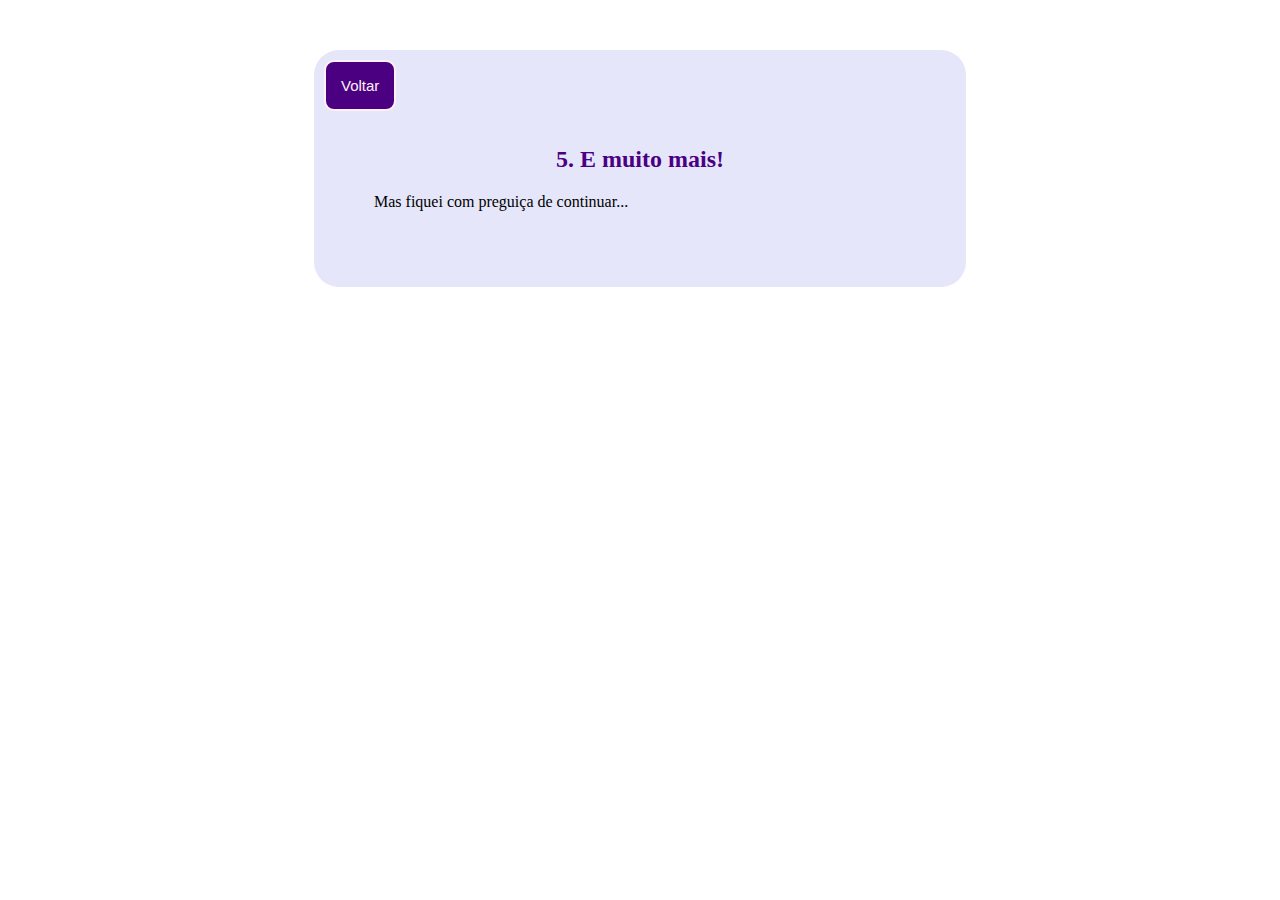
==== numero5.html @ 1602c285 "Add files via upload" ====
<!DOCTYPE html>
<html lang="en">

<head>
    <meta charset="UTF-8">
    <meta name="viewport" content="width=device-width, initial-scale=1.0">
    <title>Razão Número 5</title>
    <link rel="stylesheet" href="styles.css" />
</head>

<body>
    <section class="menu2">
        <a href="numero4.html" class="link">
            <button class="voltar">Voltar</button>
        </a>
        <br></br>
        <h2>5. E muito mais!</h2>
        <p>Mas fiquei com preguiça de continuar...</p>
    </section>
</body>

</html>
---- styles.css ----
body {
    background-image: url(https:i.pinimg.com/736x/d2/92/96/d2929647b64ce5101e20814e35454ed8.jpg);
    background-size: 90%;
    font-family: "Lucida Console";
}

.menu, .menu2 {
    display: block;
    position:relative;
    text-align: justify;
    padding-top: 10px;
    padding-left: 10px;
    padding-right: 10px;
    padding-bottom: 10px;
    margin-top: 50px;
    margin-left: auto;
    margin-right: auto;
    border-radius: 25px;
    background-color: Lavender;
    width: 50%;
}

.menu2 {
    padding-bottom: 60px;
}

.title, h2 {
    color: Indigo;
    text-align: center;
}

p {
    margin-left: 50px;
    margin-right: 65px;
}

h1 {
    margin-left: 40px;
    margin-right: 40px;
}

.gif1, img {
    display: block;
    margin: auto;
    width: 45%;
}

.start, .voltar, .proximo {
    background-color: Indigo;
    color: LavenderBlush;
    font-size: 15px;
    padding: 15px;
    border-color: LavenderBlush;
    border-radius: 10px;
    border-style: solid;
}

.start {
    display: block;
    margin: auto;
}

.voltar {
    size: 20px;
    float: left;
}

.proximo {
    float: inline-end;
}

.start:hover, .voltar:hover, .proximo:hover {
    background-color: rgb(47, 2, 80);
}

.start:active, .voltar:active, .proximo:active {
    background-color: rgb(34, 1, 58);
}

h2 {
    margin-top: 50px;
}

.link {
    text-decoration: none;
}
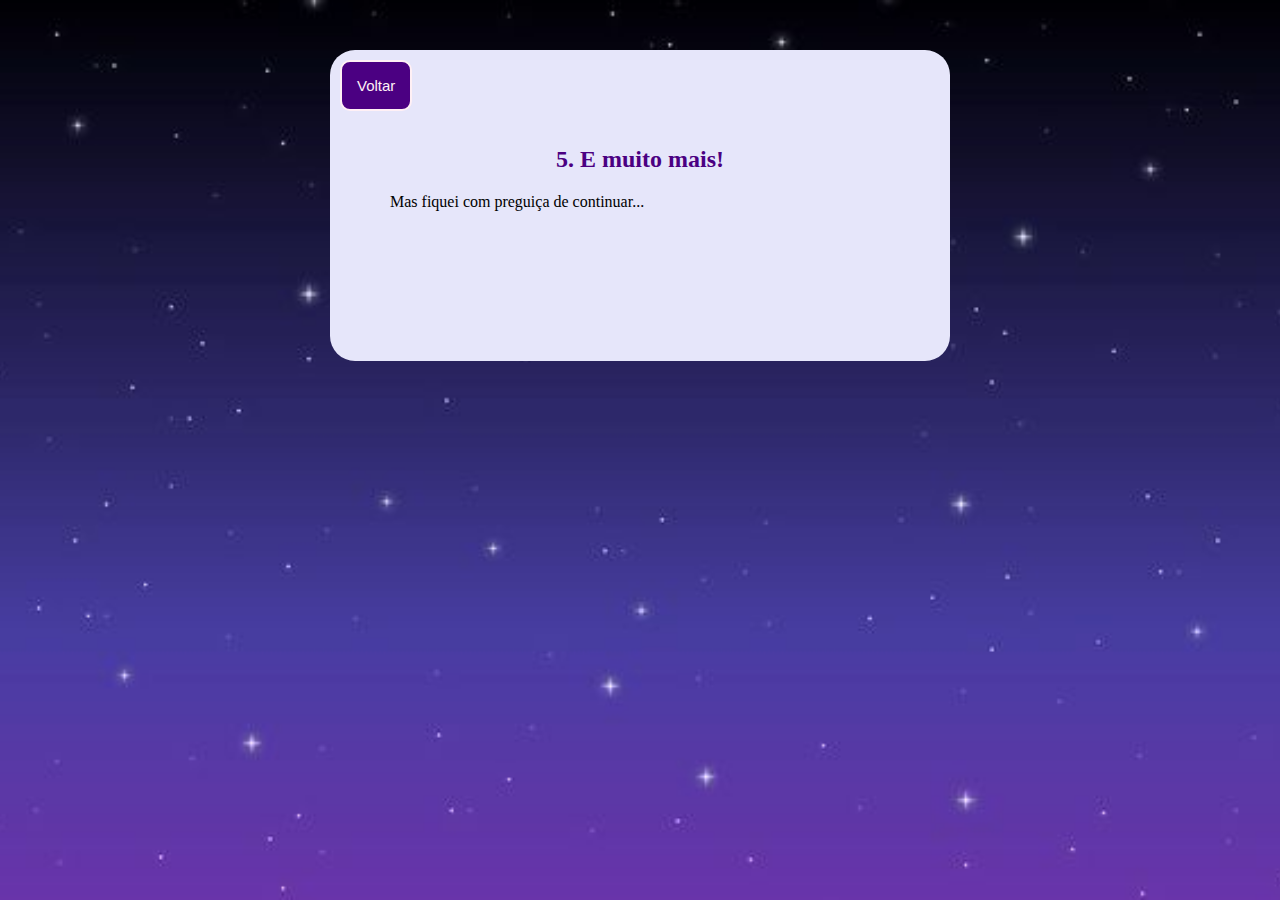
==== commit 173e9ec0: "Update numero5.html" ====
--- a/numero5.html
+++ b/numero5.html
@@ -9,7 +9,7 @@
 </head>
 
 <body>
-    <section class="menu2">
+    <section class="menu2" style="padding-bottom: 150px;">
         <a href="numero4.html" class="link">
             <button class="voltar">Voltar</button>
         </a>
@@ -19,4 +19,4 @@
     </section>
 </body>
 
-</html>+</html>
--- a/styles.css
+++ b/styles.css
@@ -1,27 +1,51 @@
-body {
-    background-image: url(https:i.pinimg.com/736x/d2/92/96/d2929647b64ce5101e20814e35454ed8.jpg);
-    background-size: 90%;
-    font-family: "Lucida Console";
+html, body {
+    margin: 0;
+    padding: 0;
+    min-height: 100%;
 }
 
+/* Set background on html to ensure full coverage */
+html {
+    height: 100%;
+}
+
+/* Configure background on body */
+body {
+    background-image: url(stars.jpg);
+    background-size: cover;
+    background-position: center;
+    background-repeat: no-repeat;
+    background-attachment: fixed;
+    font-family: "Lucida Console";
+    min-height: 100vh;
+    display: flex;
+    flex-direction: column;
+}
+
+/* Rest of your existing styles */
 .menu, .menu2 {
     display: block;
-    position:relative;
+    position: relative;
     text-align: justify;
-    padding-top: 10px;
-    padding-left: 10px;
-    padding-right: 10px;
-    padding-bottom: 10px;
-    margin-top: 50px;
-    margin-left: auto;
-    margin-right: auto;
+    padding: 10px;
+    margin: 50px auto;
     border-radius: 25px;
     background-color: Lavender;
     width: 50%;
+    max-width: 600px;
+    min-width: 300px;
 }
 
 .menu2 {
     padding-bottom: 60px;
+}
+
+@media (max-width: 768px) {
+    .menu, .menu2 {
+        width: 90%;
+        margin: 20px auto;
+        border-radius: 15px;
+    }
 }
 
 .title, h2 {
@@ -30,13 +54,11 @@
 }
 
 p {
-    margin-left: 50px;
-    margin-right: 65px;
+    margin: 0 50px;
 }
 
 h1 {
-    margin-left: 40px;
-    margin-right: 40px;
+    margin: 0 40px;
 }
 
 .gif1, img {
@@ -83,4 +105,4 @@
 
 .link {
     text-decoration: none;
-}+}
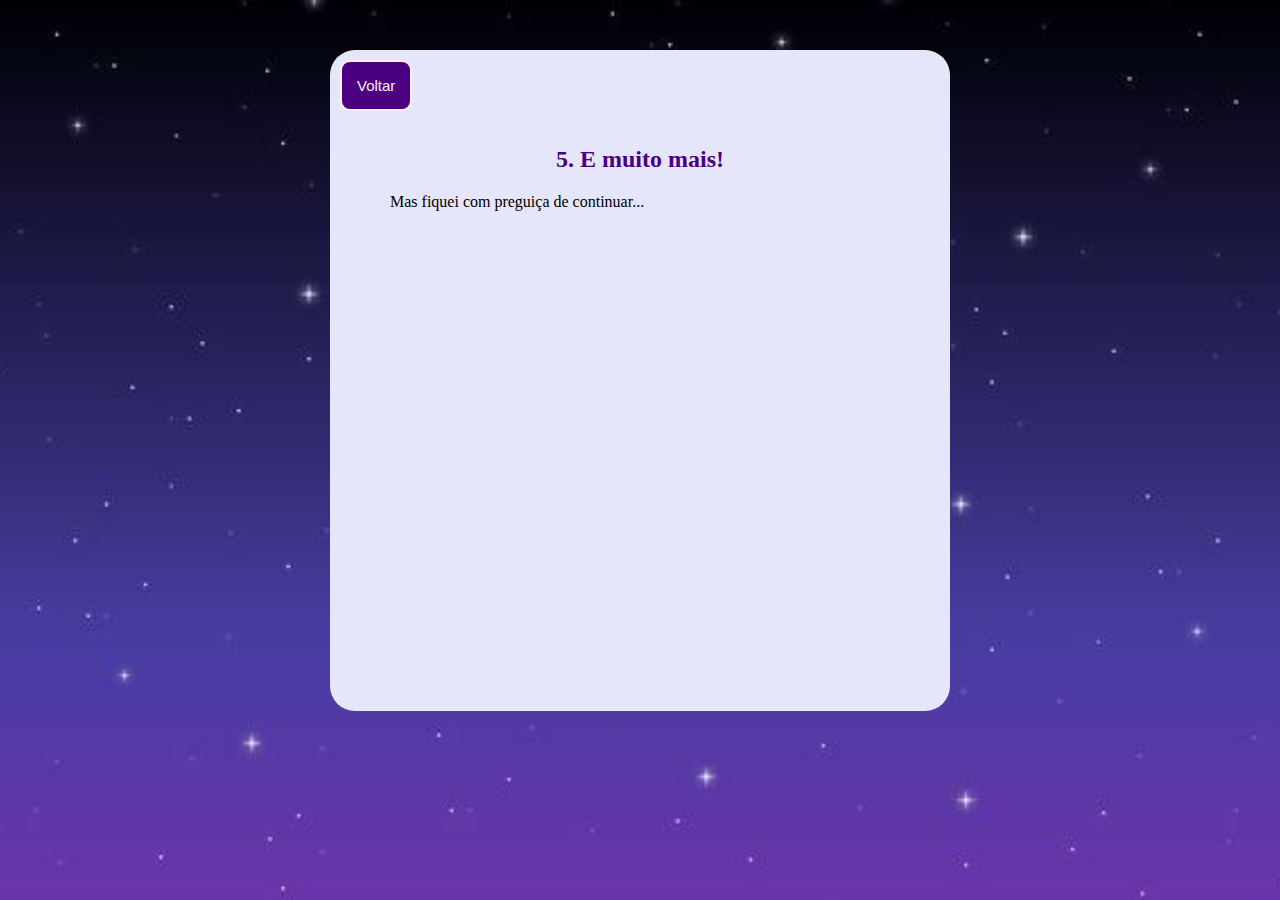
==== commit 84a2a771: "Update numero5.html" ====
--- a/numero5.html
+++ b/numero5.html
@@ -9,7 +9,7 @@
 </head>
 
 <body>
-    <section class="menu2" style="padding-bottom: 150px;">
+    <section class="menu2" style="padding-bottom: 500px;">
         <a href="numero4.html" class="link">
             <button class="voltar">Voltar</button>
         </a>
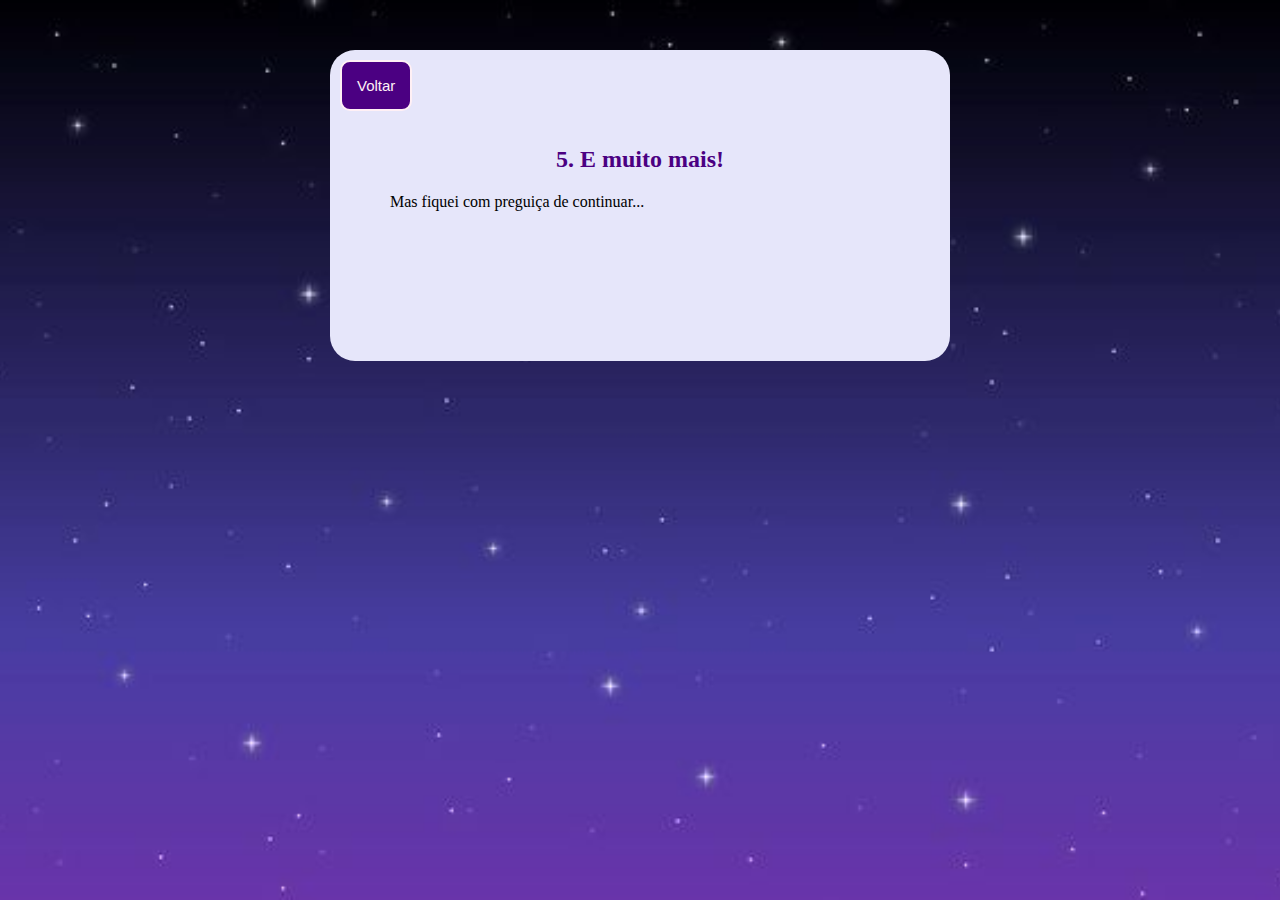
==== commit 70229749: "Update numero5.html" ====
--- a/numero5.html
+++ b/numero5.html
@@ -9,7 +9,7 @@
 </head>
 
 <body>
-    <section class="menu2" style="padding-bottom: 500px;">
+    <section class="menu2" style="padding-bottom: 150px">
         <a href="numero4.html" class="link">
             <button class="voltar">Voltar</button>
         </a>
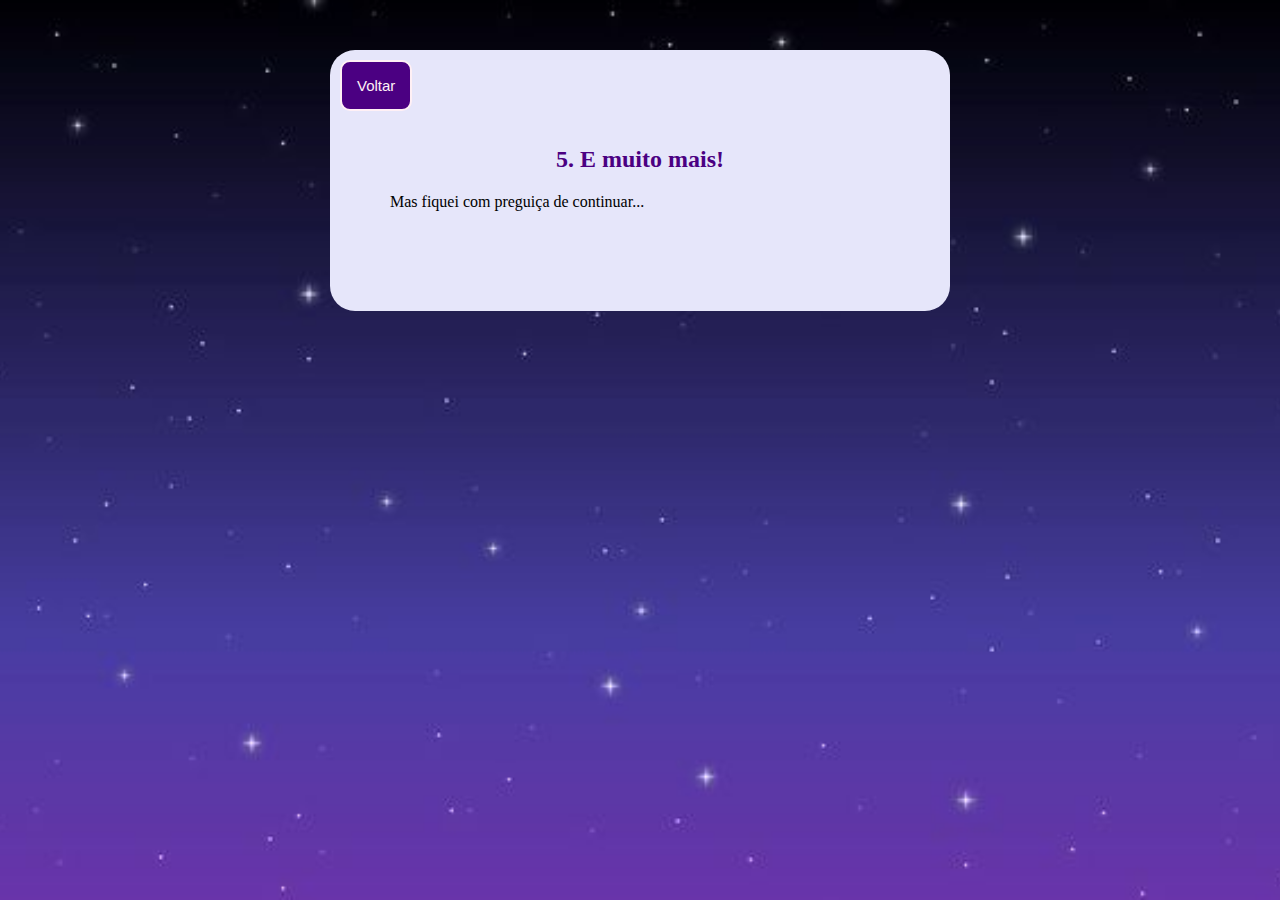
==== commit 91502563: "Update numero5.html" ====
--- a/numero5.html
+++ b/numero5.html
@@ -9,7 +9,7 @@
 </head>
 
 <body>
-    <section class="menu2" style="padding-bottom: 150px">
+    <section class="menu2" style="padding-bottom: 100px">
         <a href="numero4.html" class="link">
             <button class="voltar">Voltar</button>
         </a>
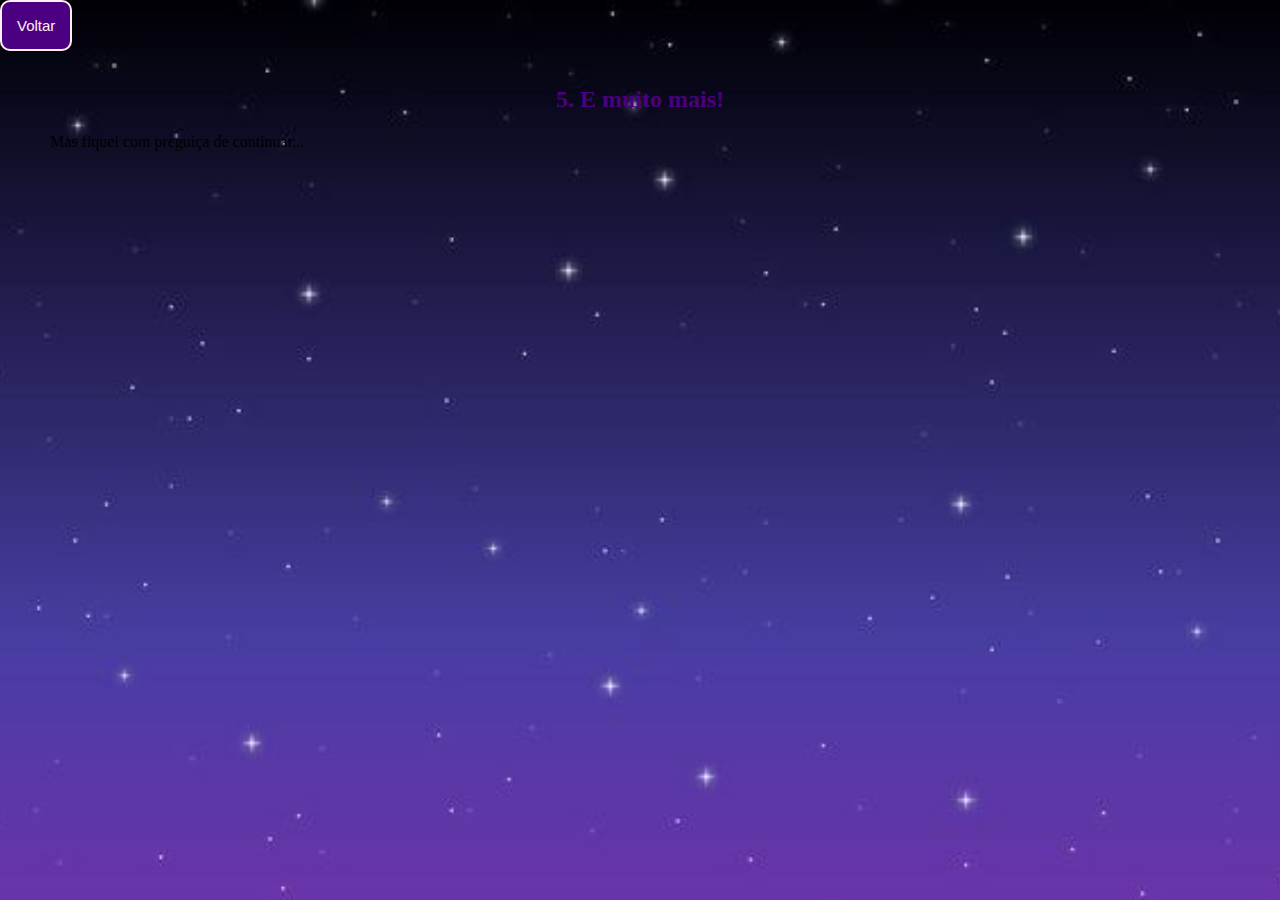
==== commit 8749d155: "Update numero5.html" ====
--- a/numero5.html
+++ b/numero5.html
@@ -9,7 +9,7 @@
 </head>
 
 <body>
-    <section class="menu2" style="padding-bottom: 100px">
+    <section class="menu3">
         <a href="numero4.html" class="link">
             <button class="voltar">Voltar</button>
         </a>
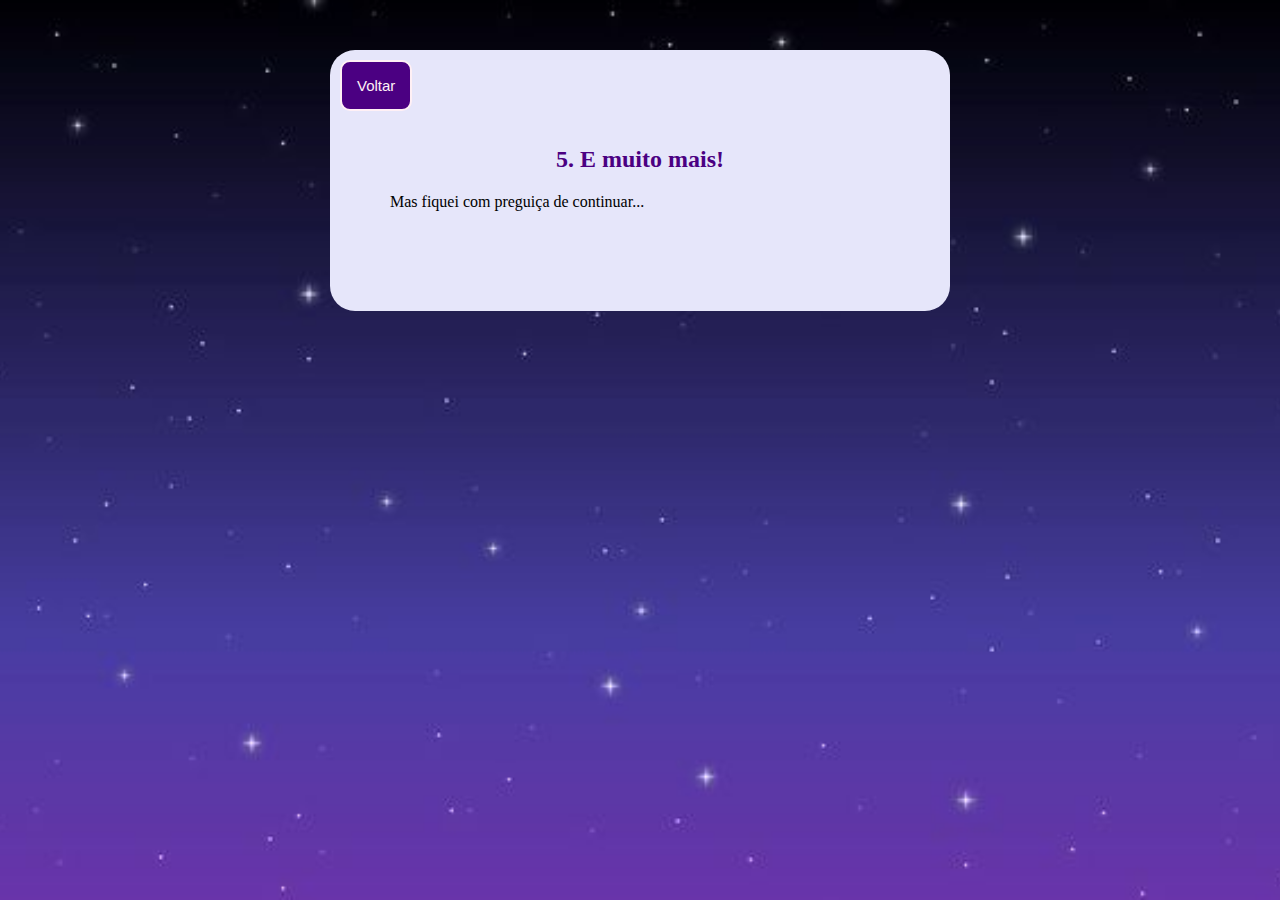
==== commit 65f3b880: "Update numero5.html" ====
--- a/numero5.html
+++ b/numero5.html
@@ -9,7 +9,7 @@
 </head>
 
 <body>
-    <section class="menu3">
+    <section class="menu2" style="padding-bottom: 100px">
         <a href="numero4.html" class="link">
             <button class="voltar">Voltar</button>
         </a>
